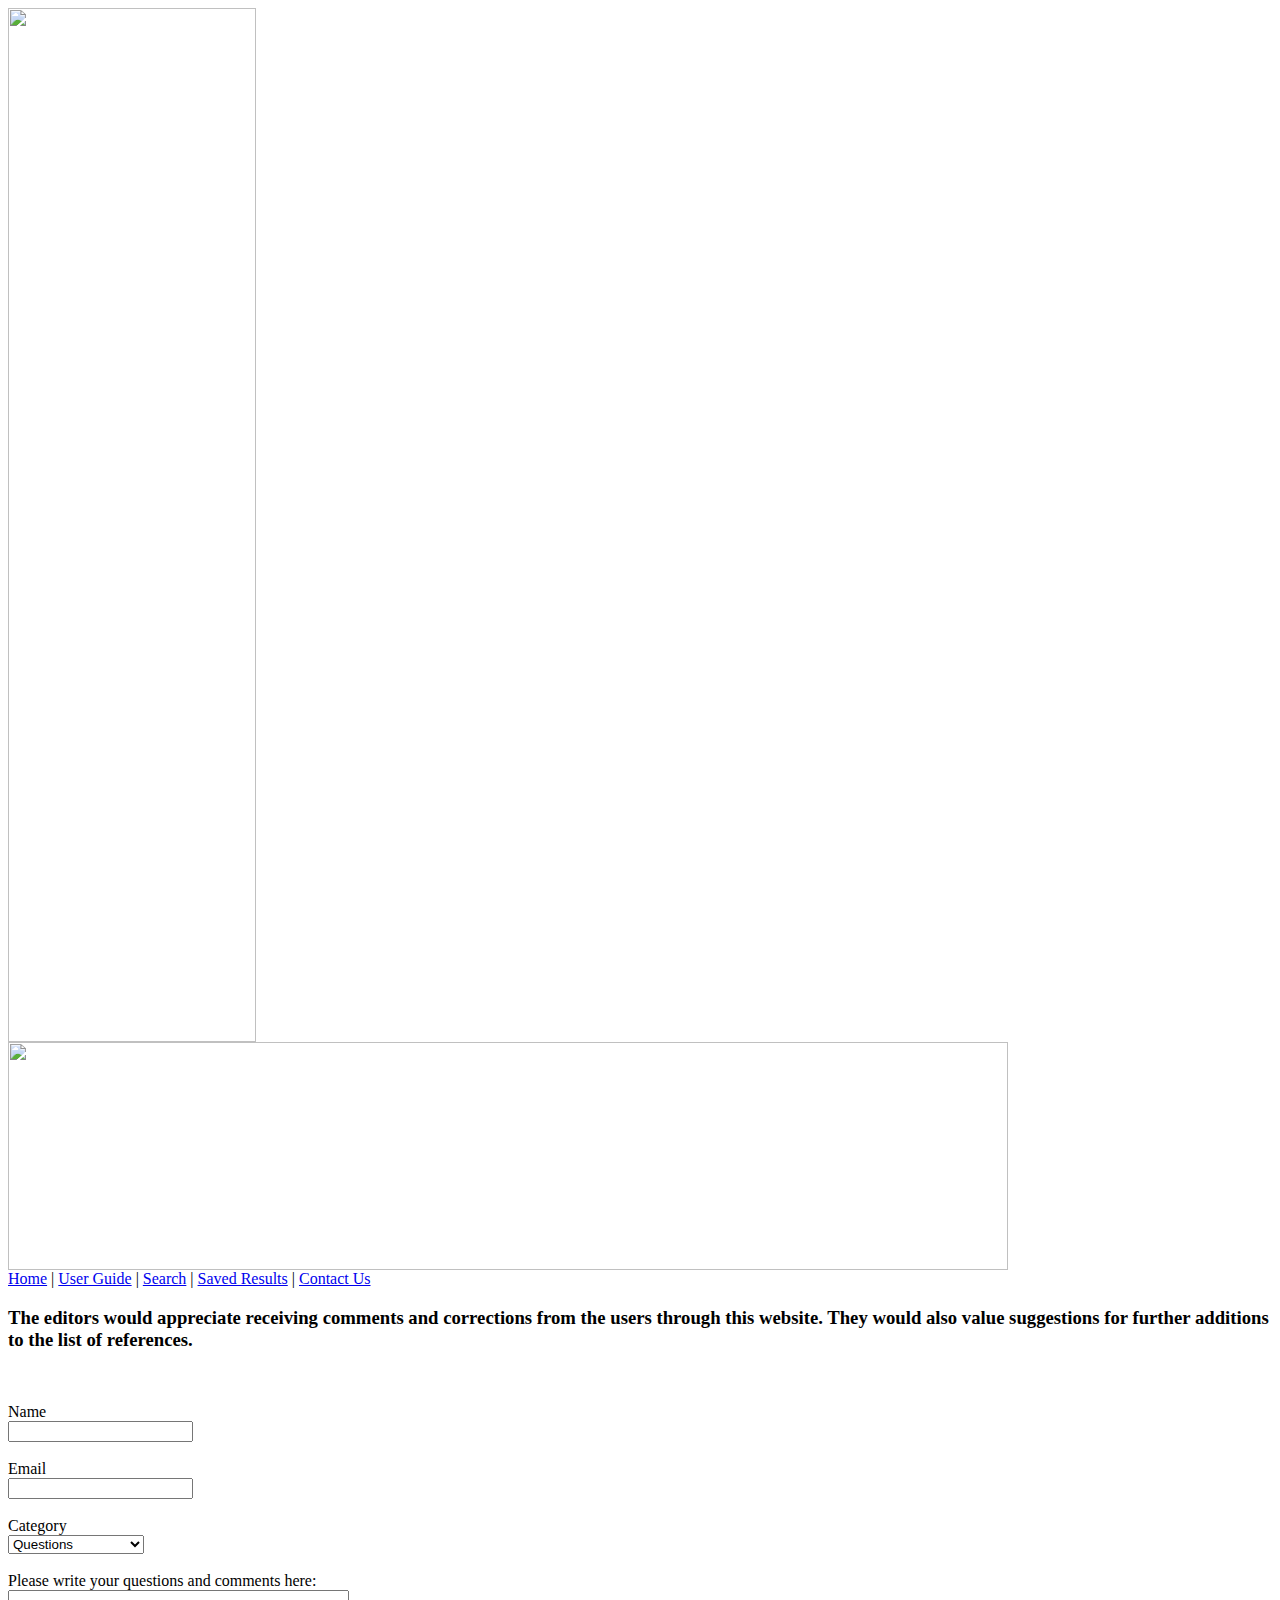
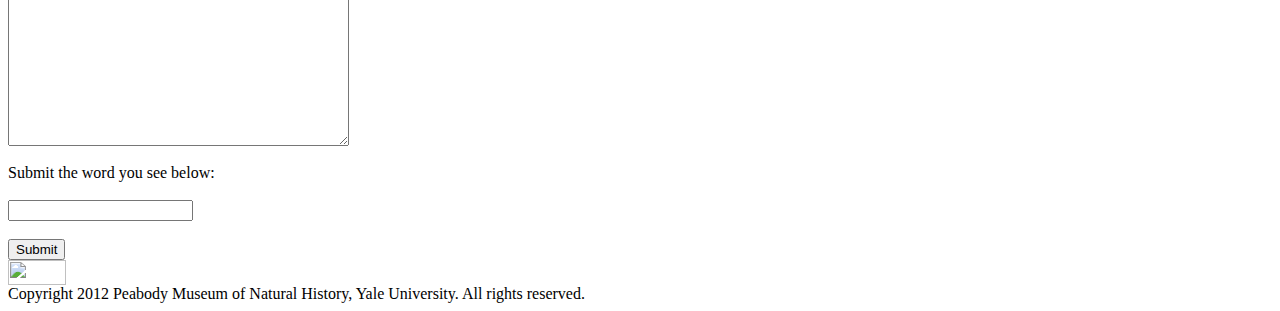
==== contact-us/index.html @ 08820041 "first commit from wget" ====
<!DOCTYPE html PUBLIC "-//W3C//DTD XHTML 1.0 Transitional//EN" "http://www.w3.org/TR/xhtml1/DTD/xhtml1-transitional.dtd">
<html xmlns="http://www.w3.org/1999/xhtml">
<head>
<meta http-equiv="content-type" content="text/html; charset=utf-8" />
<title>Paleobotany Card Search</title>
<link href="http://sprout018.sprout.yale.edu/pbci/public/css/style.css" rel="stylesheet" type="text/css" />

<script type="text/javascript" src="http://sprout018.sprout.yale.edu/pbci/public/js/jquery/jquery.js"></script>
</head>
<body>
	<div class="bodycontent">
    	<div class="sidebar">
        	<img src="http://sprout018.sprout.yale.edu/pbci/public/images/sidebar.png" width="248" height="1034" border="0" />
        </div>
    	<img src="http://sprout018.sprout.yale.edu/pbci/public/images/header.jpg" width="1000" height="228" border="0" />
	</div>
    <div class="menu">
    	<div class="bodycontent menulinks">
        	<a href="http://sprout018.sprout.yale.edu/pbci/">Home</a> | 
        	<a  href="http://sprout018.sprout.yale.edu/pbci/user-guide">User Guide</a> | 
        	<a href="http://sprout018.sprout.yale.edu/pbci/search">Search</a> | 
        	<a href="http://sprout018.sprout.yale.edu/pbci/saved">Saved Results</a> | 
        	<a href="http://sprout018.sprout.yale.edu/pbci/contact-us">Contact Us</a>
        </div>
    </div>
    <div class="bodycontent">
    	<div class="contentarea">
        	<div>
<h3>The editors would appreciate receiving comments and corrections from the users through this website. They would also value suggestions for further additions to the list of references.</h3>
<p>&nbsp;</p>
<div class="errors">
</div>
<form action="http://sprout018.sprout.yale.edu/pbci/contact-us" method="post" accept-charset="utf-8" class="add" id="myform"><div style="display:none">
<input type="hidden" name="csrf_token_name" value="b1ac2de5a946a4ba3d868610b3e81f41" />
</div>Name<br /><input type="text" name="name" value="" id="name"  /><br /><br />Email<br /><input type="text" name="email" value="" id="email"  /><br /><br />Category<br /><select name="category">
<option value="1">Questions</option>
<option value="2">Comments</option>
<option value="3">Card Errors</option>
<option value="4">Bibliography Errors</option>
</select><br /><br />Please write your questions and comments here:<br /><textarea name="text" cols="40" rows="10" id="text" ></textarea><br /><br />Submit the word you see below:<br /><br /><input type="text" name="captcha" value="" /><br /><br /><input type="submit" name="submit" value="Submit"  /></form>
</div>


        </div>
    </div>
    <div class="bodycontent">
    	<div class="footer">
        	<div class="footerlogo">
            	<img src="http://sprout018.sprout.yale.edu/pbci/public/images/yale.png" width="58" height="25" border="0" />
            </div>
            <div class="footertext">
            	Copyright 2012 Peabody Museum of Natural History, Yale University. All rights reserved.
            </div>
        </div>
    </div>
<script type="text/javascript">

  var _gaq = _gaq || [];
  _gaq.push(['_setAccount', 'UA-3250139-3']);
  _gaq.push(['_trackPageview']);

  (function() {
    var ga = document.createElement('script'); ga.type = 'text/javascript'; ga.async = true;
    ga.src = ('https:' == document.location.protocol ? 'https://ssl' : 'http://www') + '.google-analytics.com/ga.js';
    var s = document.getElementsByTagName('script')[0]; s.parentNode.insertBefore(ga, s);
  })();

</script>
</body>
</html>
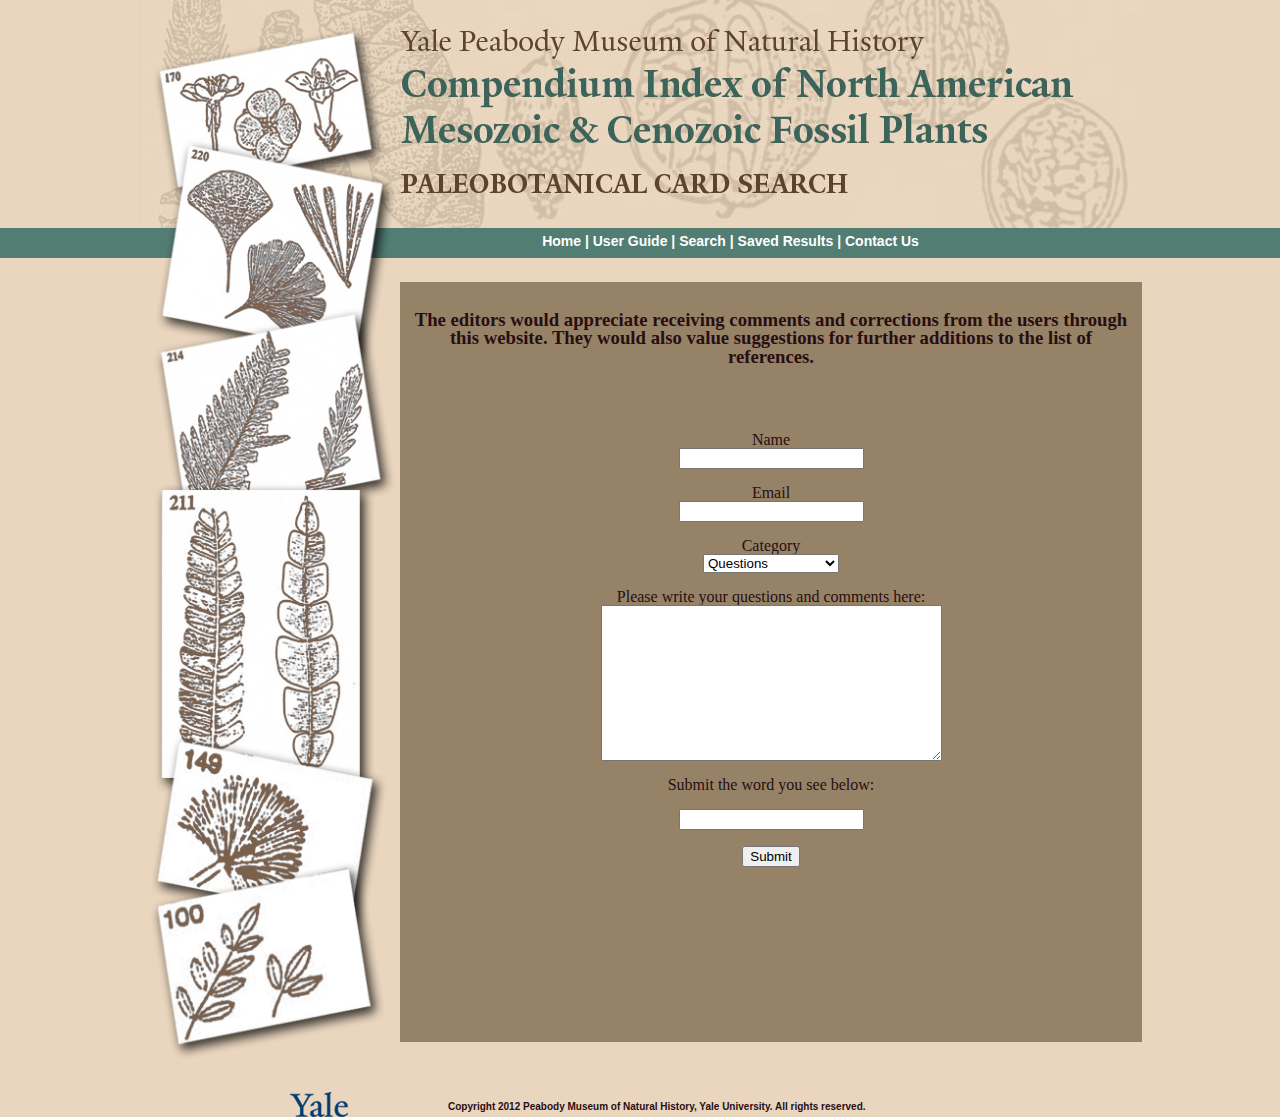
==== commit 2dcdf486: "added JSON data file and changed navbar links to relative" ====
--- a/contact-us/index.html
+++ b/contact-us/index.html
@@ -3,24 +3,24 @@
 <head>
 <meta http-equiv="content-type" content="text/html; charset=utf-8" />
 <title>Paleobotany Card Search</title>
-<link href="http://sprout018.sprout.yale.edu/pbci/public/css/style.css" rel="stylesheet" type="text/css" />
+<link href="../public/css/style.css" rel="stylesheet" type="text/css" />
 
-<script type="text/javascript" src="http://sprout018.sprout.yale.edu/pbci/public/js/jquery/jquery.js"></script>
+<script type="text/javascript" src="../public/js/jquery/jquery.js"></script>
 </head>
 <body>
 	<div class="bodycontent">
     	<div class="sidebar">
-        	<img src="http://sprout018.sprout.yale.edu/pbci/public/images/sidebar.png" width="248" height="1034" border="0" />
+        	<img src="../public/images/sidebar.png" width="248" height="1034" border="0" />
         </div>
-    	<img src="http://sprout018.sprout.yale.edu/pbci/public/images/header.jpg" width="1000" height="228" border="0" />
+    	<img src="../public/images/header.jpg" width="1000" height="228" border="0" />
 	</div>
     <div class="menu">
     	<div class="bodycontent menulinks">
-        	<a href="http://sprout018.sprout.yale.edu/pbci/">Home</a> | 
-        	<a  href="http://sprout018.sprout.yale.edu/pbci/user-guide">User Guide</a> | 
-        	<a href="http://sprout018.sprout.yale.edu/pbci/search">Search</a> | 
-        	<a href="http://sprout018.sprout.yale.edu/pbci/saved">Saved Results</a> | 
-        	<a href="http://sprout018.sprout.yale.edu/pbci/contact-us">Contact Us</a>
+        	<a href="../">Home</a> | 
+        	<a  href="../user-guide">User Guide</a> | 
+        	<a href="../search">Search</a> | 
+        	<a href="../saved">Saved Results</a> | 
+        	<a href="../contact-us">Contact Us</a>
         </div>
     </div>
     <div class="bodycontent">
@@ -30,13 +30,13 @@
 <p>&nbsp;</p>
 <div class="errors">
 </div>
-<form action="http://sprout018.sprout.yale.edu/pbci/contact-us" method="post" accept-charset="utf-8" class="add" id="myform"><div style="display:none">
-<input type="hidden" name="csrf_token_name" value="b1ac2de5a946a4ba3d868610b3e81f41" />
-</div>Name<br /><input type="text" name="name" value="" id="name"  /><br /><br />Email<br /><input type="text" name="email" value="" id="email"  /><br /><br />Category<br /><select name="category">
-<option value="1">Questions</option>
-<option value="2">Comments</option>
-<option value="3">Card Errors</option>
-<option value="4">Bibliography Errors</option>
+<form action="../contact-us" method="post" accept-charset="utf-8" class="add" id="myform"><div style="display:none">
+<input type="hidden" name="csrf_token_name" value="b1ac2de5a946a4ba3d868610b3e81f41" />
+</div>Name<br /><input type="text" name="name" value="" id="name"  /><br /><br />Email<br /><input type="text" name="email" value="" id="email"  /><br /><br />Category<br /><select name="category">
+<option value="1">Questions</option>
+<option value="2">Comments</option>
+<option value="3">Card Errors</option>
+<option value="4">Bibliography Errors</option>
 </select><br /><br />Please write your questions and comments here:<br /><textarea name="text" cols="40" rows="10" id="text" ></textarea><br /><br />Submit the word you see below:<br /><br /><input type="text" name="captcha" value="" /><br /><br /><input type="submit" name="submit" value="Submit"  /></form>
 </div>
 
@@ -46,7 +46,7 @@
     <div class="bodycontent">
     	<div class="footer">
         	<div class="footerlogo">
-            	<img src="http://sprout018.sprout.yale.edu/pbci/public/images/yale.png" width="58" height="25" border="0" />
+            	<img src="../public/images/yale.png" width="58" height="25" border="0" />
             </div>
             <div class="footertext">
             	Copyright 2012 Peabody Museum of Natural History, Yale University. All rights reserved.
--- a/public/css/style.css
+++ b/public/css/style.css
@@ -0,0 +1,164 @@
+@charset "utf-8";
+/* CSS Document */
+
+html, body, div, span, applet, object, iframe,
+h4, h5, h6, p, pre,
+a, abbr, acronym, address, big, cite, code,
+del, dfn, img, ins, kbd, q, s, samp,
+small, strike, tt, var,
+b, u, center,
+dl, dt, dd, 
+fieldset, form, label, legend,
+caption, article, aside, canvas, details, embed, 
+figure, figcaption, footer, header, hgroup, 
+menu, nav, output, ruby, section, summary,
+time, mark, audio, video {
+	margin: 0;
+	padding: 0;
+	border: 0;
+	font-size: 100%;
+	font: inherit;
+	vertical-align: baseline;
+}
+
+body {
+	line-height: 1;
+	background-color: #ead6bf;
+	color: #280e11;
+}
+
+sup {
+	font-size: 10px;
+}
+
+blockquote {
+	font-weight: normal;
+}
+
+html,body{
+	top:0;
+	left:0;
+	right:0;
+	bottom:0;
+	height:100%;
+	min-width:1020px;
+} 
+
+.bodycontent {
+	left: 0;
+	right: 0;
+	bottom: 0;
+	margin: 0;
+	padding: 0;
+	margin-left: auto;
+	margin-right: auto;
+	width: 1000px;		
+}
+
+.sidebar {
+	position: absolute;
+	padding-top: 26px;
+	padding-left: 10px;
+}
+
+.menu {
+	background-color: #527d73;
+	height: 30px;
+}
+
+.menulinks {
+	text-align: center;
+	padding-top: 6px;
+	color: #FFF;
+	font-size: 14px;
+	font-family: Verdana, Geneva, sans-serif;
+	text-decoration: none;
+	font-weight: bold;
+	padding-left: 181px;
+}
+
+.menulinks a {
+	color: #FFF;
+	font-size: 14px;
+	font-family: Verdana, Geneva, sans-serif;
+	text-decoration: none;
+	font-weight: bold;
+}
+
+.contentarea {
+	width: 722px;
+	background-color: #968267;
+	min-height: 740px;
+	margin-left: 260px;
+	margin-top: 24px;
+	padding: 10px;
+	text-align: center;
+	font-weight: normal;
+
+}
+
+.contentarea a {
+	color: #ead6bf;
+	font-size: 12px;
+	font-family: Verdana, Geneva, sans-serif;
+	text-decoration: none;
+	font-weight: bold;
+
+}
+
+.footer {
+	margin-top: 50px;
+	margin-left: 150px;
+	margin-bottom: 20px;
+}
+
+.footerlogo {
+	float: left;
+	padding-right: 100px;
+}
+
+.footertext {
+	font-family: Verdana, Geneva, sans-serif;
+	font-size: 10px;
+	font-weight: bold;
+	padding-top: 10px;
+}
+
+
+.homepage ol li {
+	font-size: 16px;
+	font-weight: bold;
+}
+
+.homepage ol li p {
+	font-size: 16px;
+	font-weight: normal;
+	line-height: normal;
+}
+
+.innerlist ol, .innerlist ol li {
+		font-size: 16px;
+	font-weight: normal;
+	line-height: normal;
+}
+
+.saved {
+	color: #000000;
+	font-size: 12px;
+	font-family: Verdana, Geneva, sans-serif;
+	text-decoration: none;
+	font-weight: bold;
+}
+
+.pagination strong {
+	font-size: 12px;
+	font-family: Verdana, Geneva, sans-serif;
+	text-decoration: none;
+	font-weight: normal;
+}
+
+.saveditem, .errors {
+	background-color: #527d73;
+	 margin-left: 50px; 
+	 margin: 30px;
+}
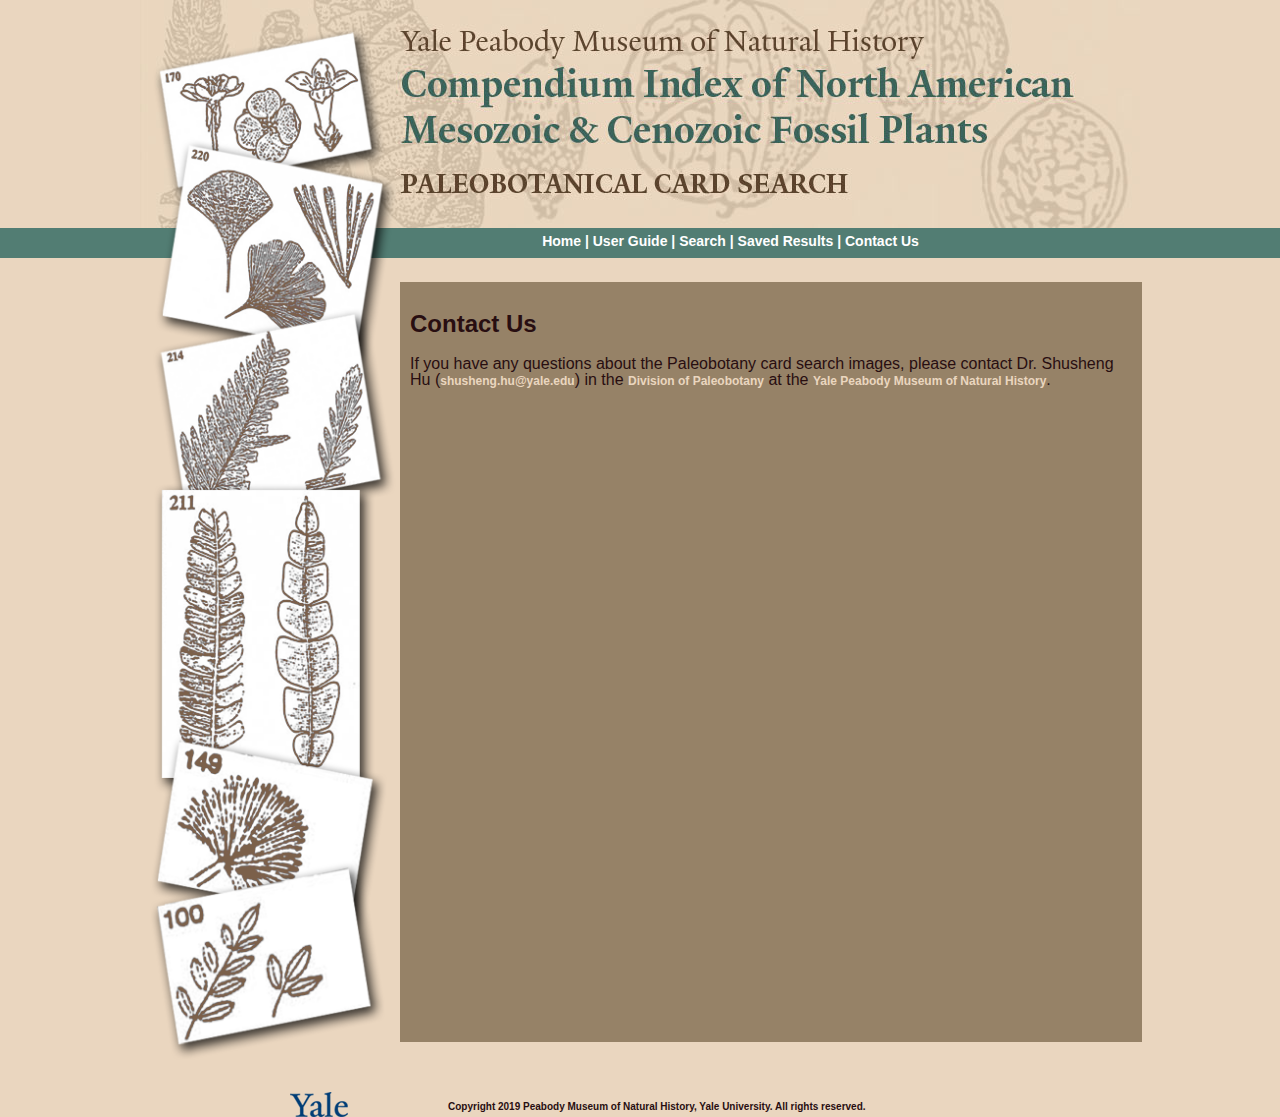
==== commit c57118b6: "search works.  TODO:  javascript functions (save record, show-hide edit search), card detail page." ====
--- a/contact-us/index.html
+++ b/contact-us/index.html
@@ -6,6 +6,8 @@
 <link href="../public/css/style.css" rel="stylesheet" type="text/css" />
 
 <script type="text/javascript" src="../public/js/jquery/jquery.js"></script>
+<script type="text/javascript" src="../public/js/lodash.min.js"></script>
+<script type="text/javascript" src="../public/js/main.js"></script>
 </head>
 <body>
 	<div class="bodycontent">
@@ -26,18 +28,13 @@
     <div class="bodycontent">
     	<div class="contentarea">
         	<div>
-<h3>The editors would appreciate receiving comments and corrections from the users through this website. They would also value suggestions for further additions to the list of references.</h3>
+	<h2>Contact Us</h2>
+<p align="left">If you have any questions about the Paleobotany card search images, please contact Dr. Shusheng Hu 
+
+(<span class="obfuscated_link">fuhfurat.uh(lkm)lnyr.rqh</span>) in the 
+<a target="_blank" href="http://peabody.yale.edu/collections/paleobotany">Division of Paleobotany</a> 
+at the <a target="_blank" href="http://peabody.yale.edu">Yale Peabody Museum of Natural History</a>.</p>
 <p>&nbsp;</p>
-<div class="errors">
-</div>
-<form action="../contact-us" method="post" accept-charset="utf-8" class="add" id="myform"><div style="display:none">
-<input type="hidden" name="csrf_token_name" value="b1ac2de5a946a4ba3d868610b3e81f41" />
-</div>Name<br /><input type="text" name="name" value="" id="name"  /><br /><br />Email<br /><input type="text" name="email" value="" id="email"  /><br /><br />Category<br /><select name="category">
-<option value="1">Questions</option>
-<option value="2">Comments</option>
-<option value="3">Card Errors</option>
-<option value="4">Bibliography Errors</option>
-</select><br /><br />Please write your questions and comments here:<br /><textarea name="text" cols="40" rows="10" id="text" ></textarea><br /><br />Submit the word you see below:<br /><br /><input type="text" name="captcha" value="" /><br /><br /><input type="submit" name="submit" value="Submit"  /></form>
 </div>
 
 
@@ -49,7 +46,7 @@
             	<img src="../public/images/yale.png" width="58" height="25" border="0" />
             </div>
             <div class="footertext">
-            	Copyright 2012 Peabody Museum of Natural History, Yale University. All rights reserved.
+            	Copyright 2019 Peabody Museum of Natural History, Yale University. All rights reserved.
             </div>
         </div>
     </div>
@@ -64,7 +61,64 @@
     ga.src = ('https:' == document.location.protocol ? 'https://ssl' : 'http://www') + '.google-analytics.com/ga.js';
     var s = document.getElementsByTagName('script')[0]; s.parentNode.insertBefore(ga, s);
   })();
+jQuery(function($) {
 
+    $.fn.rot13 = function() {
+        this.each(function() {
+            $(this).text($(this).text().replace(/[a-z0-9]/ig, function(chr) {
+                var cc = chr.charCodeAt(0);
+                if (cc >= 65 && cc <= 90) cc = 65 + ((cc - 52) % 26);
+                else if (cc >= 97 && cc <= 122) cc = 97 + ((cc - 84) % 26);
+                else if (cc >= 48 && cc <= 57) cc = 48 + ((cc - 43) % 10);
+                return String.fromCharCode(cc);
+            }));
+        });
+        return this;
+    };
+    
+
+      /*
+      * Email Defuscator - jQuery plugin 1.0 alpha
+      *
+      * Copyright (c) 2007 Joakim Stai
+      *
+      * Dual licensed under the MIT and GPL licenses:
+      *   http://www.opensource.org/licenses/mit-license.php
+      *   http://www.gnu.org/licenses/gpl.html
+      *
+      *
+      */
+
+      /**
+      * Converts obfuscated email addresses into normal, working email addresses.
+      *
+      * @name defuscate
+      * @param Boolean link If true, all defuscated email addresses will be turned into links, defaults to true (optional)
+      * @descr Converts obfuscated email addresses into normal email addresses
+      */
+
+      jQuery.fn.defuscate = function( settings ) {
+        settings = jQuery.extend({
+        link: true
+        }, settings);
+        var regex = /\b([\w-\.]+)\([^)]+\)((?:[\w-]+\.)+[a-zA-Z]{2,6})\b/gi;
+        return this.each(function() {
+          
+        // Defuscate the element's contents
+          $(this).html($(this).html().replace(regex,  '$1@$2'));
+          $(this).rot13();
+          if (settings.link) {
+            var address = $(this).html();
+            $(this).html('<a href="mailto:'+ address +'">'+ address +'</a>');
+          }
+        });
+      }
+      
+
+    $(".obfuscated_link").defuscate({link:true});
+    $(".obfuscated").defuscate({link:false});
+    
+});
 </script>
 </body>
 </html>
--- a/public/css/style.css
+++ b/public/css/style.css
@@ -86,13 +86,13 @@
 }
 
 .contentarea {
+	font-family: Verdana, Geneva, sans-serif;
 	width: 722px;
 	background-color: #968267;
 	min-height: 740px;
 	margin-left: 260px;
 	margin-top: 24px;
 	padding: 10px;
-	text-align: center;
 	font-weight: normal;
 
 }
@@ -162,3 +162,73 @@
 	 margin-left: 50px; 
 	 margin: 30px;
 }
+
+label {
+	font-size: 1.3em;
+	font-family: Verdana, Geneva, sans-serif;
+}
+
+input, select {
+	font-size: 1.3em;
+	width: 80%;    
+	margin-top: 0.1em;
+	font-family: Verdana, Geneva, sans-serif;
+}
+
+#searchFieldset {
+	text-align: left;
+	padding-left: 3em;
+}
+
+legend {
+	text-align: center;
+	font-size: 1.3em;
+	font-family: Verdana, Geneva, sans-serif;
+}
+
+.row {
+	padding: 0.5em 0;
+}
+
+.submit {
+	background-color: #527d73;
+	font-size: 1.4em;
+	padding: 0.1em;
+	width: 80%;
+	color: white;
+	font-family: Verdana, Geneva, sans-serif;
+	margin: 0.5em 0;
+	font-weight: bold;
+	border: 2px #ddd solid;
+}
+
+.reset {
+	background-color: #dddddd;
+	font-size: 1.4em;
+	padding: 0.1em;
+	width: 80%;
+	color: black;
+	font-family: Verdana, Geneva, sans-serif;
+	margin: 0.5em 0;
+	font-weight: bold;
+	border: 2px #527d73 solid;
+}
+
+.btnsmall {
+	width: 40%!important;
+	font-size: 1.3em!important;
+}
+
+.thumb {
+	width: 50%;
+	height: auto;
+}
+
+.record {
+	background-color: #a8beb9;
+	margin: 1em;
+	border: 2px #ddd solid;
+    text-align: center;
+    padding: 2em 0;
+	font-family: Verdana, Geneva, sans-serif;
+}